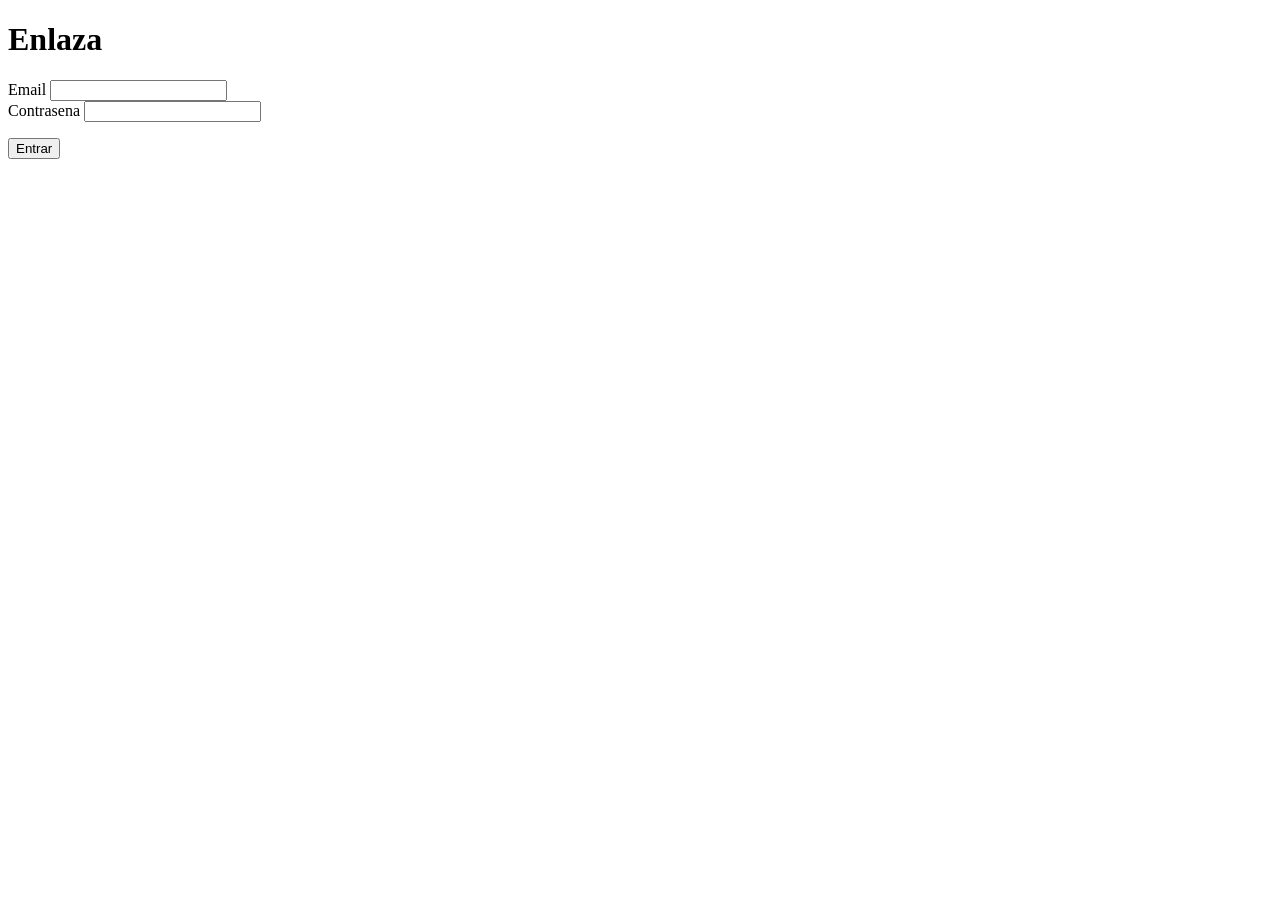
==== frontend/login.html @ 65cdcbe1 "feat: add Fase 8 frontend (vanilla JS + Tailwind, served by its own nginx) Multi-page site with no b" ====
<!doctype html>
<html lang="es">
<head>
    <meta charset="UTF-8" />
    <meta name="viewport" content="width=device-width, initial-scale=1" />
    <title>Enlaza - Iniciar sesion</title>
    <link rel="stylesheet" href="/common/css/styles.css" />
    <script src="/common/js/config.js"></script>
</head>
<body class="flex min-h-screen items-center justify-center bg-slate-50">
    <div class="w-full max-w-sm rounded-lg border border-slate-200 bg-white p-8 shadow-sm">
        <h1 class="mb-6 text-xl font-semibold text-slate-900">Enlaza</h1>
        <form id="login-form" class="space-y-4" novalidate>
            <div>
                <label for="email" class="block text-sm font-medium text-slate-700">Email</label>
                <input id="email" name="email" type="email" required autocomplete="username"
                       class="mt-1 w-full rounded-md border border-slate-300 px-3 py-2 text-sm focus:border-indigo-500 focus:outline-none" />
            </div>
            <div>
                <label for="password" class="block text-sm font-medium text-slate-700">Contrasena</label>
                <input id="password" name="password" type="password" required autocomplete="current-password"
                       class="mt-1 w-full rounded-md border border-slate-300 px-3 py-2 text-sm focus:border-indigo-500 focus:outline-none" />
            </div>
            <p id="error-banner" class="hidden rounded-md bg-red-50 px-3 py-2 text-sm text-red-700"></p>
            <button type="submit"
                    class="w-full rounded-md bg-indigo-600 px-3 py-2 text-sm font-medium text-white hover:bg-indigo-500">
                Entrar
            </button>
        </form>
    </div>
    <script type="module">
        import { login, apiFetch, ApiError } from '/common/js/apiClient.js';
        import { homeFor } from '/common/js/session.js';
        import { showError } from '/common/js/ui.js';

        const form = document.getElementById('login-form');
        const errorBanner = document.getElementById('error-banner');
        const submitButton = form.querySelector('button[type="submit"]');

        form.addEventListener('submit', async (event) => {
            event.preventDefault();
            showError(errorBanner, null);
            submitButton.disabled = true;

            try {
                await login(form.email.value.trim(), form.password.value);
                const me = await apiFetch('/auth/me');
                window.location.href = homeFor(me.role);
            } catch (error) {
                const message = error instanceof ApiError && error.status === 401
                    ? 'Email o contrasena incorrectos'
                    : 'No se pudo iniciar sesion. Intenta de nuevo.';
                showError(errorBanner, message);
                submitButton.disabled = false;
            }
        });
    </script>
</body>
</html>
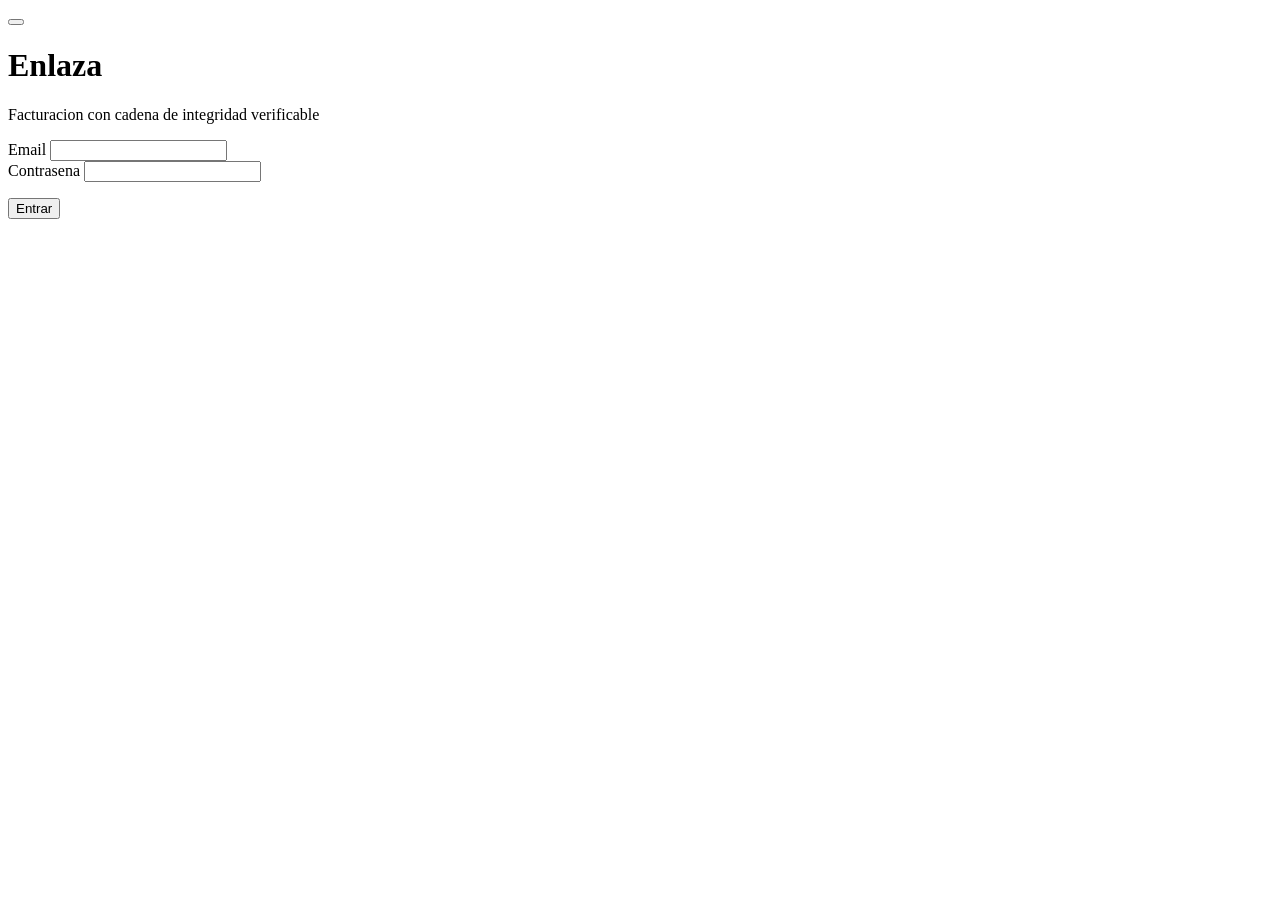
==== commit 303ac790: "style: restyle all frontend pages with the new design system Migrate the 10 HTML pages from inline T" ====
--- a/frontend/login.html
+++ b/frontend/login.html
@@ -4,34 +4,56 @@
     <meta charset="UTF-8" />
     <meta name="viewport" content="width=device-width, initial-scale=1" />
     <title>Enlaza - Iniciar sesion</title>
+    <script src="/common/js/theme-init.js"></script>
     <link rel="stylesheet" href="/common/css/styles.css" />
     <script src="/common/js/config.js"></script>
 </head>
-<body class="flex min-h-screen items-center justify-center bg-slate-50">
-    <div class="w-full max-w-sm rounded-lg border border-slate-200 bg-white p-8 shadow-sm">
-        <h1 class="mb-6 text-xl font-semibold text-slate-900">Enlaza</h1>
-        <form id="login-form" class="space-y-4" novalidate>
-            <div>
-                <label for="email" class="block text-sm font-medium text-slate-700">Email</label>
-                <input id="email" name="email" type="email" required autocomplete="username"
-                       class="mt-1 w-full rounded-md border border-slate-300 px-3 py-2 text-sm focus:border-indigo-500 focus:outline-none" />
-            </div>
-            <div>
-                <label for="password" class="block text-sm font-medium text-slate-700">Contrasena</label>
-                <input id="password" name="password" type="password" required autocomplete="current-password"
-                       class="mt-1 w-full rounded-md border border-slate-300 px-3 py-2 text-sm focus:border-indigo-500 focus:outline-none" />
-            </div>
-            <p id="error-banner" class="hidden rounded-md bg-red-50 px-3 py-2 text-sm text-red-700"></p>
-            <button type="submit"
-                    class="w-full rounded-md bg-indigo-600 px-3 py-2 text-sm font-medium text-white hover:bg-indigo-500">
-                Entrar
-            </button>
-        </form>
+<body class="flex min-h-screen items-center justify-center bg-gradient-to-br from-slate-50 to-slate-100 px-4 dark:from-slate-950 dark:to-slate-900">
+    <button id="theme-toggle" type="button" title="Cambiar tema"
+            class="fixed right-4 top-4 rounded-md p-2 text-slate-500 transition hover:bg-slate-200/60 dark:text-slate-400 dark:hover:bg-slate-800">
+        <span id="theme-toggle-icon"></span>
+    </button>
+
+    <div class="w-full max-w-sm">
+        <div class="mb-6 flex flex-col items-center gap-2 text-center">
+            <span id="brand-icon" class="flex h-11 w-11 items-center justify-center rounded-xl bg-indigo-600 text-white dark:bg-indigo-500"></span>
+            <h1 class="text-xl font-semibold text-slate-900 dark:text-slate-100">Enlaza</h1>
+            <p class="text-sm text-slate-500 dark:text-slate-400">Facturacion con cadena de integridad verificable</p>
+        </div>
+
+        <div class="card p-8 shadow-sm">
+            <form id="login-form" class="space-y-4" novalidate>
+                <div>
+                    <label for="email" class="field-label">Email</label>
+                    <input id="email" name="email" type="email" required autocomplete="username" class="field-input" />
+                </div>
+                <div>
+                    <label for="password" class="field-label">Contrasena</label>
+                    <input id="password" name="password" type="password" required autocomplete="current-password" class="field-input" />
+                </div>
+                <p id="error-banner" class="hidden banner-error"></p>
+                <button type="submit" class="btn-primary w-full">
+                    Entrar
+                </button>
+            </form>
+        </div>
     </div>
+
     <script type="module">
         import { login, apiFetch, ApiError } from '/common/js/apiClient.js';
         import { homeFor } from '/common/js/session.js';
         import { showError } from '/common/js/ui.js';
+        import { getTheme, toggleTheme } from '/common/js/theme.js';
+        import { iconLogo, iconSun, iconMoon } from '/common/js/icons.js';
+
+        document.getElementById('brand-icon').innerHTML = iconLogo('h-6 w-6');
+
+        const themeIcon = document.getElementById('theme-toggle-icon');
+        themeIcon.innerHTML = getTheme() === 'dark' ? iconSun('h-4 w-4') : iconMoon('h-4 w-4');
+        document.getElementById('theme-toggle').addEventListener('click', () => {
+            const next = toggleTheme();
+            themeIcon.innerHTML = next === 'dark' ? iconSun('h-4 w-4') : iconMoon('h-4 w-4');
+        });
 
         const form = document.getElementById('login-form');
         const errorBanner = document.getElementById('error-banner');
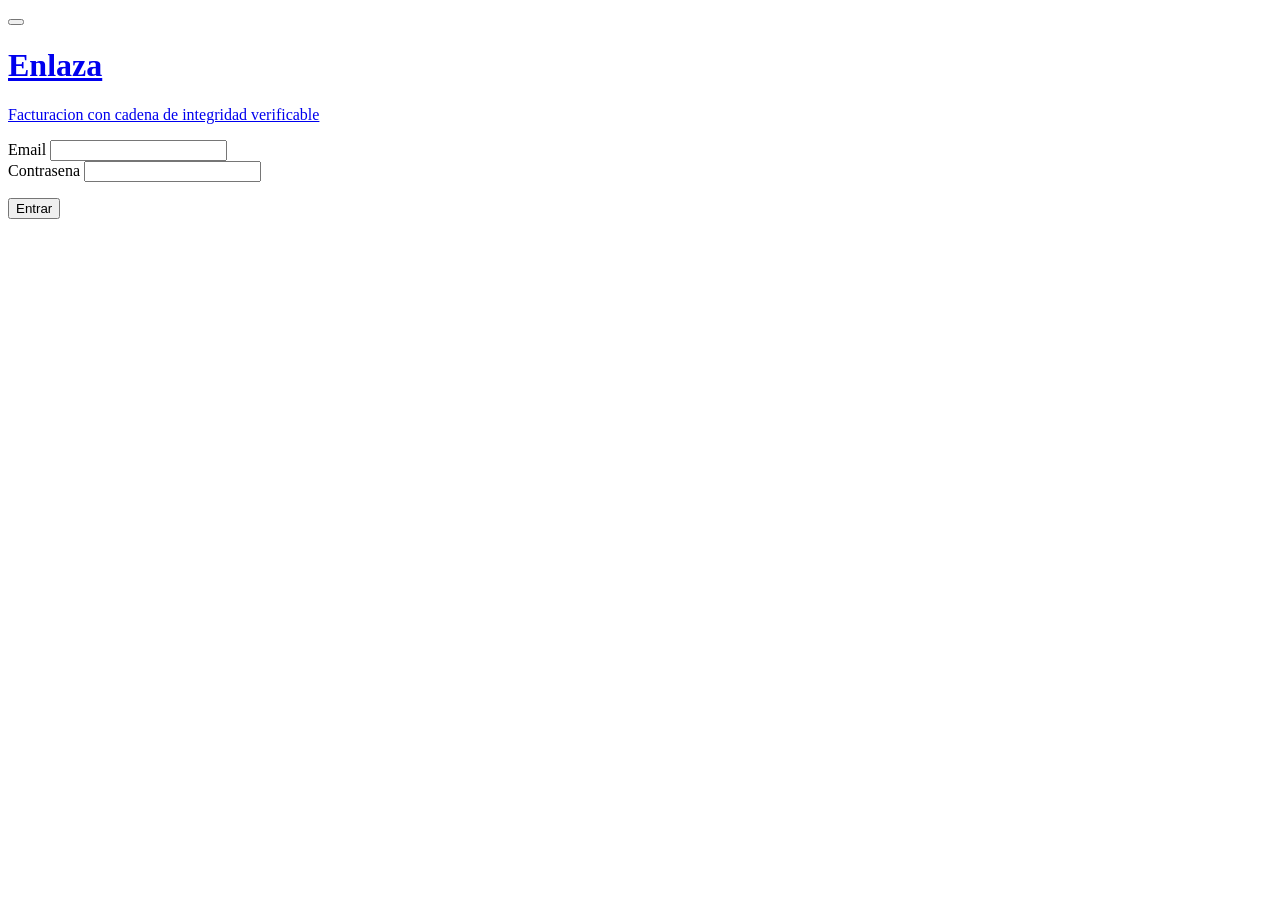
==== commit f1946f16: "feat: link the login page logo back to the landing page The brand mark (icon + "Enlaza") is now an <" ====
--- a/frontend/login.html
+++ b/frontend/login.html
@@ -8,18 +8,18 @@
     <link rel="stylesheet" href="/common/css/styles.css" />
     <script src="/common/js/config.js"></script>
 </head>
-<body class="flex min-h-screen items-center justify-center bg-gradient-to-br from-slate-50 to-slate-100 px-4 dark:from-slate-950 dark:to-slate-900">
+<body class="flex min-h-screen items-center justify-center bg-gradient-to-br from-stone-100 to-canela-50 px-4 dark:from-stone-900 dark:to-stone-800">
     <button id="theme-toggle" type="button" title="Cambiar tema"
-            class="fixed right-4 top-4 rounded-md p-2 text-slate-500 transition hover:bg-slate-200/60 dark:text-slate-400 dark:hover:bg-slate-800">
+            class="fixed right-4 top-4 rounded-md p-2 text-stone-500 transition hover:bg-stone-200/60 dark:text-stone-400 dark:hover:bg-stone-700">
         <span id="theme-toggle-icon"></span>
     </button>
 
     <div class="w-full max-w-sm">
-        <div class="mb-6 flex flex-col items-center gap-2 text-center">
-            <span id="brand-icon" class="flex h-11 w-11 items-center justify-center rounded-xl bg-indigo-600 text-white dark:bg-indigo-500"></span>
-            <h1 class="text-xl font-semibold text-slate-900 dark:text-slate-100">Enlaza</h1>
-            <p class="text-sm text-slate-500 dark:text-slate-400">Facturacion con cadena de integridad verificable</p>
-        </div>
+        <a href="/" class="mb-6 flex flex-col items-center gap-2 text-center">
+            <span id="brand-icon" class="flex h-11 w-11 items-center justify-center rounded-xl bg-canela-600 text-white shadow-sm dark:bg-canela-500"></span>
+            <h1 class="text-xl font-semibold text-stone-900 dark:text-stone-100">Enlaza</h1>
+            <p class="text-sm text-stone-500 dark:text-stone-400">Facturacion con cadena de integridad verificable</p>
+        </a>
 
         <div class="card p-8 shadow-sm">
             <form id="login-form" class="space-y-4" novalidate>
@@ -43,17 +43,11 @@
         import { login, apiFetch, ApiError } from '/common/js/apiClient.js';
         import { homeFor } from '/common/js/session.js';
         import { showError } from '/common/js/ui.js';
-        import { getTheme, toggleTheme } from '/common/js/theme.js';
-        import { iconLogo, iconSun, iconMoon } from '/common/js/icons.js';
+        import { mountThemeToggle } from '/common/js/theme.js';
+        import { iconLogo } from '/common/js/icons.js';
 
         document.getElementById('brand-icon').innerHTML = iconLogo('h-6 w-6');
-
-        const themeIcon = document.getElementById('theme-toggle-icon');
-        themeIcon.innerHTML = getTheme() === 'dark' ? iconSun('h-4 w-4') : iconMoon('h-4 w-4');
-        document.getElementById('theme-toggle').addEventListener('click', () => {
-            const next = toggleTheme();
-            themeIcon.innerHTML = next === 'dark' ? iconSun('h-4 w-4') : iconMoon('h-4 w-4');
-        });
+        mountThemeToggle();
 
         const form = document.getElementById('login-form');
         const errorBanner = document.getElementById('error-banner');
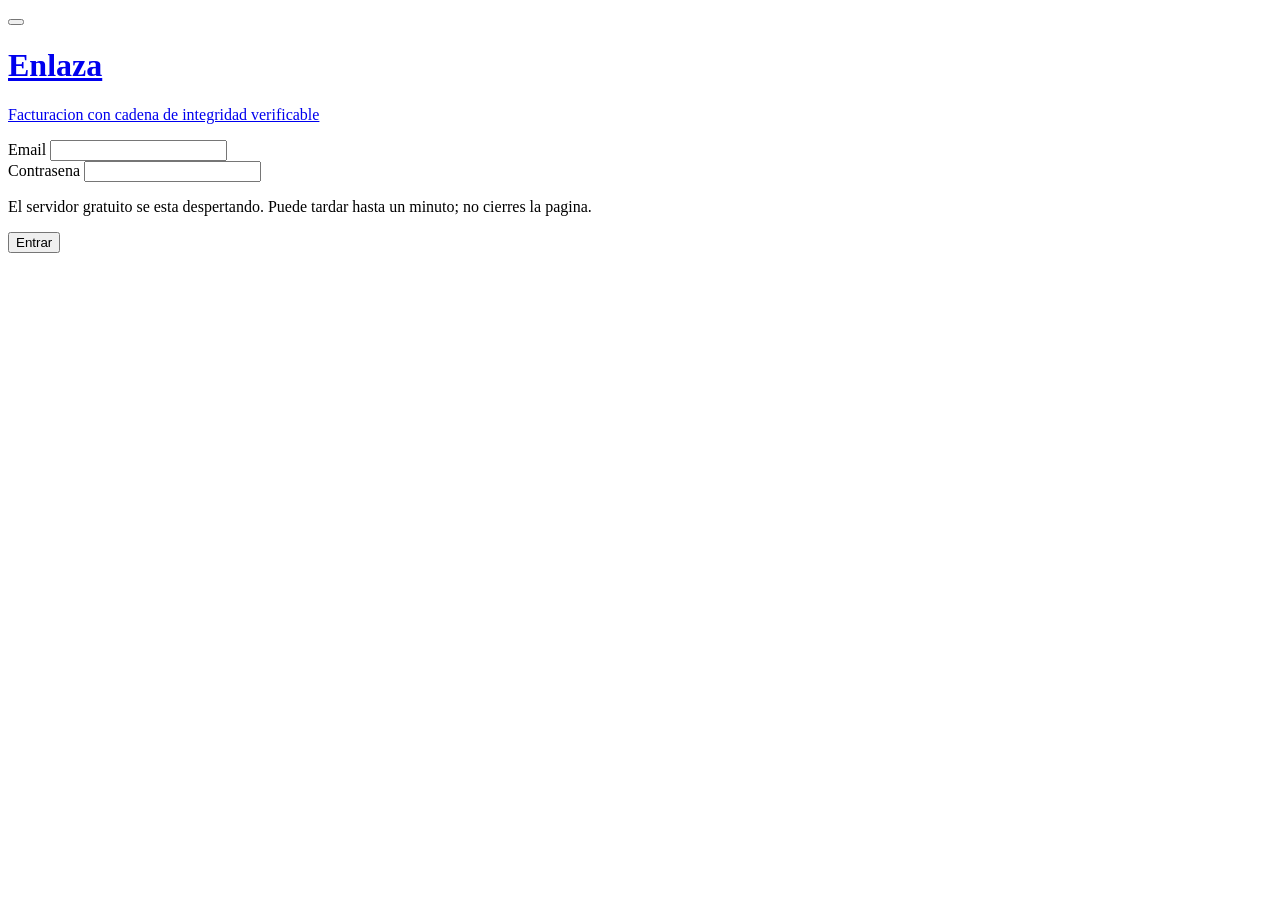
==== commit 52ff6960: "fix(frontend): handle the backend cold start on login Render's free plan sleeps the API and takes 30" ====
--- a/frontend/login.html
+++ b/frontend/login.html
@@ -32,6 +32,9 @@
                     <input id="password" name="password" type="password" required autocomplete="current-password" class="field-input" />
                 </div>
                 <p id="error-banner" class="hidden banner-error"></p>
+                <p id="wake-notice" role="status" class="hidden rounded-md border border-canela-300 bg-canela-50 px-3 py-2 text-sm text-canela-800 dark:border-canela-700 dark:bg-canela-900/30 dark:text-canela-200">
+                    El servidor gratuito se esta despertando. Puede tardar hasta un minuto; no cierres la pagina.
+                </p>
                 <button type="submit" class="btn-primary w-full">
                     Entrar
                 </button>
@@ -40,7 +43,7 @@
     </div>
 
     <script type="module">
-        import { login, apiFetch, ApiError } from '/common/js/apiClient.js';
+        import { login, apiFetch, ApiError, warmUpApi } from '/common/js/apiClient.js';
         import { homeFor } from '/common/js/session.js';
         import { showError } from '/common/js/ui.js';
         import { mountThemeToggle } from '/common/js/theme.js';
@@ -48,25 +51,36 @@
 
         document.getElementById('brand-icon').innerHTML = iconLogo('h-6 w-6');
         mountThemeToggle();
+        warmUpApi();
 
         const form = document.getElementById('login-form');
         const errorBanner = document.getElementById('error-banner');
         const submitButton = form.querySelector('button[type="submit"]');
+        const wakeNotice = document.getElementById('wake-notice');
+        const submitLabel = submitButton.textContent.trim();
 
         form.addEventListener('submit', async (event) => {
             event.preventDefault();
             showError(errorBanner, null);
             submitButton.disabled = true;
+            submitButton.textContent = 'Entrando...';
 
             try {
-                await login(form.email.value.trim(), form.password.value);
+                await login(form.email.value.trim(), form.password.value, {
+                    onWaiting: () => wakeNotice.classList.remove('hidden'),
+                });
                 const me = await apiFetch('/auth/me');
                 window.location.href = homeFor(me.role);
             } catch (error) {
-                const message = error instanceof ApiError && error.status === 401
-                    ? 'Email o contrasena incorrectos'
-                    : 'No se pudo iniciar sesion. Intenta de nuevo.';
+                let message = 'No se pudo iniciar sesion. Intenta de nuevo.';
+                if (error instanceof ApiError && error.status === 401) {
+                    message = 'Email o contrasena incorrectos';
+                } else if (error instanceof ApiError && (error.status === 0 || error.status >= 502)) {
+                    message = 'No se pudo conectar con el servidor. Puede que aun se este despertando: espera unos segundos e intentalo de nuevo.';
+                }
                 showError(errorBanner, message);
+                wakeNotice.classList.add('hidden');
+                submitButton.textContent = submitLabel;
                 submitButton.disabled = false;
             }
         });
